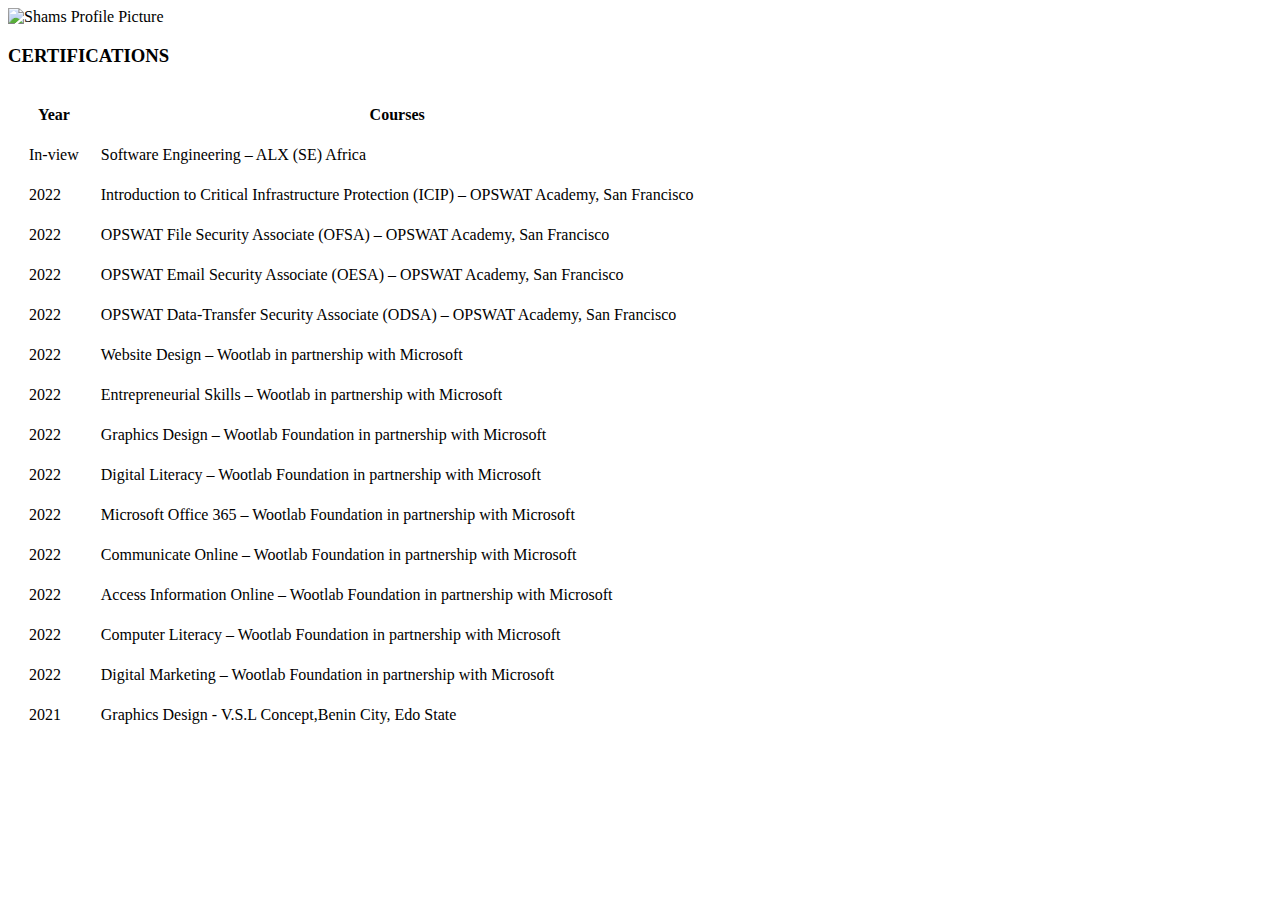
==== certifications.html @ 459f7c51 "Add initial cv website files" ====
<!DOCTYPE html>
  <head>
    <meta charset="utf-8">
    <title>My Certifications</title>
  </head>
  <body>
    <img src="images/passport.png" width="200px" alt="Shams Profile Picture">
    <h3>CERTIFICATIONS</h3>
    <table cellspacing="20">
      <thead>
        <tr>
          <th>Year</th>
          <th>Courses</th>
        </tr>
      </thead>
      <tbody>
        <tr>
          <td>In-view</td>
          <td>Software Engineering – ALX (SE) Africa</td>
        </tr>
        <tr>
          <td>2022</td>
          <td>Introduction to Critical Infrastructure Protection (ICIP) – OPSWAT Academy, San Francisco</td>
        </tr>
        <tr>
          <td>2022</td>
          <td>OPSWAT File Security Associate (OFSA) – OPSWAT Academy, San Francisco</td>
        </tr>
        <tr>
          <td>2022</td>
          <td>OPSWAT Email Security Associate (OESA) – OPSWAT Academy, San Francisco</td>
        </tr>
        <tr>
          <td>2022</td>
          <td>OPSWAT Data-Transfer Security Associate (ODSA) – OPSWAT Academy, San Francisco </td>
        </tr>
        <tr>
          <td>2022</td>
          <td>Website Design – Wootlab in partnership with Microsoft </td>
        </tr>
        <tr>
          <td>2022</td>
          <td>Entrepreneurial Skills – Wootlab in partnership with Microsoft</td>
        </tr>
        <tr>
          <td>2022</td>
          <td>Graphics Design – Wootlab Foundation in partnership with Microsoft</td>
        </tr>
        <tr>
          <td>2022</td>
          <td>Digital Literacy – Wootlab Foundation in partnership with Microsoft</td>
        </tr>
        <tr>
          <td>2022</td>
          <td>Microsoft Office 365 – Wootlab Foundation in partnership with Microsoft</td>
        </tr>
        <tr>
          <td>2022</td>
          <td>Communicate Online – Wootlab Foundation in partnership with Microsoft</td>
        </tr>
        <tr>
          <td>2022</td>
          <td>Access Information Online – Wootlab Foundation in partnership with Microsoft</td>
        </tr>
        <tr>
          <td>2022</td>
          <td>Computer Literacy – Wootlab Foundation in partnership with Microsoft</td>
        </tr>
        <tr>
          <td>2022</td>
          <td>Digital Marketing – Wootlab Foundation in partnership with Microsoft</td>
        </tr>
        <tr>
          <td>2021</td>
          <td>Graphics Design - V.S.L Concept,Benin City, Edo State</td>
        </tr>
      </tbody>
    </table>
  </body>
  </html>
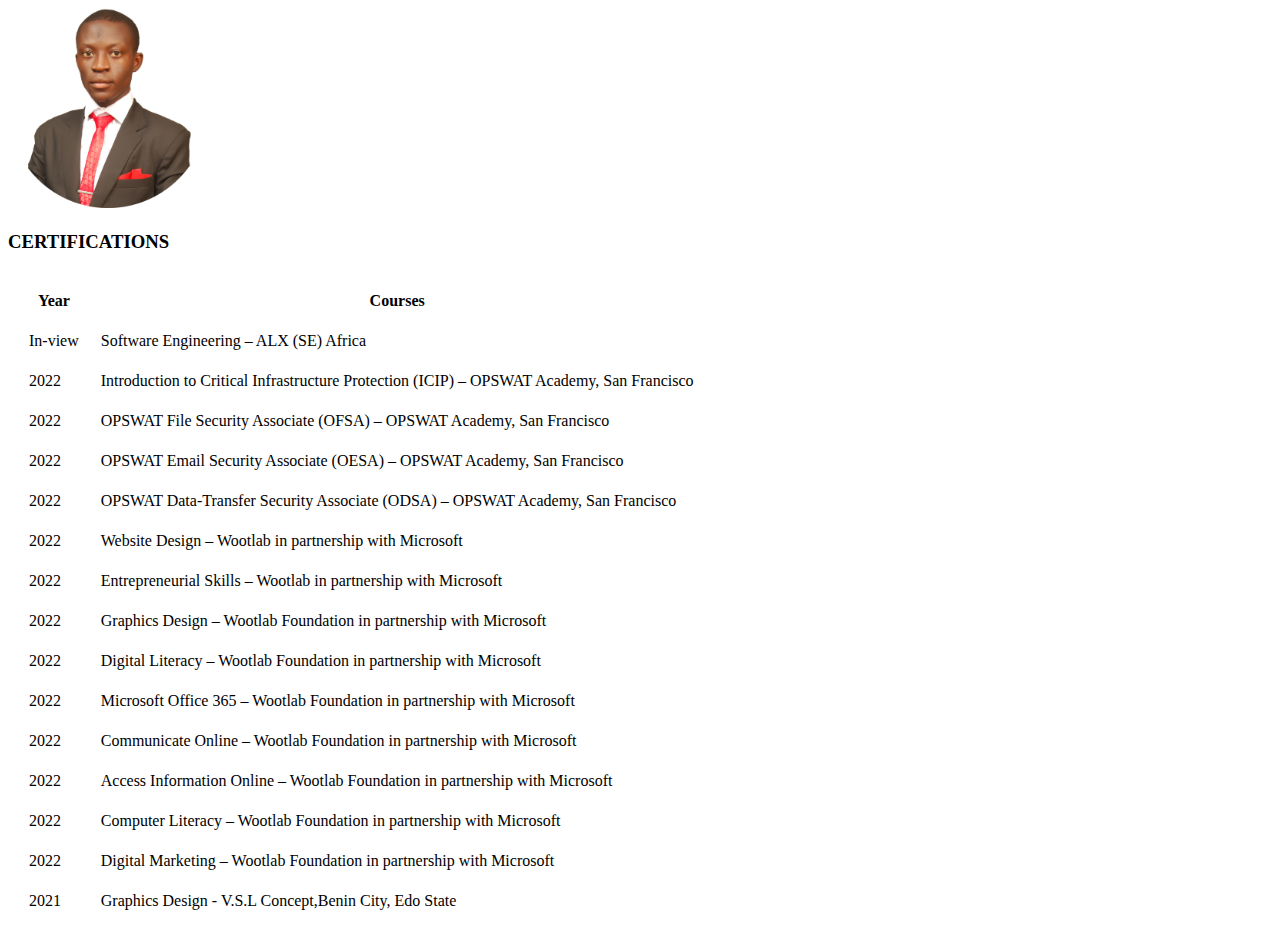
==== commit 7eaef039: "File update" ====
--- a/certifications.html
+++ b/certifications.html
@@ -2,6 +2,7 @@
   <head>
     <meta charset="utf-8">
     <title>My Certifications</title>
+    <link rel="stylesheet" href="css/styles.css">
   </head>
   <body>
     <img src="images/passport.png" width="200px" alt="Shams Profile Picture">
